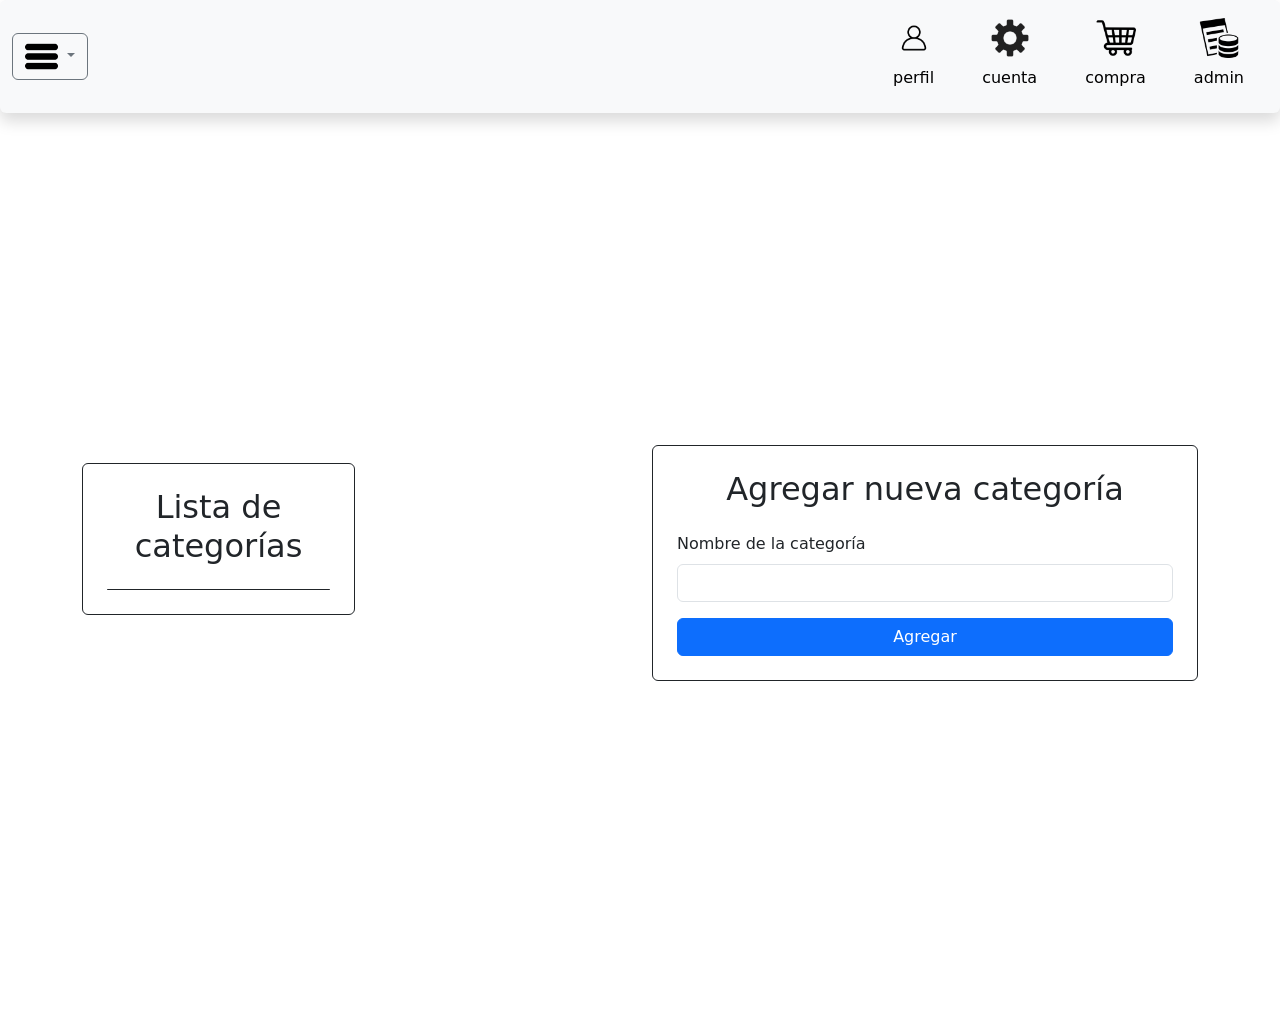
==== Categorias.html @ d2e30048 "Categorias.html - Brandon Moreira, en ella se agrega la pagina correspondiente a crear o eliminar ca" ====
<!DOCTYPE html>
<html lang="en">
<head>
    <meta charset="UTF-8">
    <meta name="viewport" content="width=device-width, initial-scale=1.0">
    <title>Document</title>
     <link href="https://cdn.jsdelivr.net/npm/bootstrap@5.3.6/dist/css/bootstrap.min.css" rel="stylesheet" integrity="sha384-4Q6Gf2aSP4eDXB8Miphtr37CMZZQ5oXLH2yaXMJ2w8e2ZtHTl7GptT4jmndRuHDT" crossorigin="anonymous">
     <link rel="stylesheet" href="dashboard.css">

</head>
<body>
<nav class="navbar navbar-expand-lg shadow bg-body-tertiary rounded">
  <div class="container-fluid">
    <div class="dropdown">
        <button class="btn btn-outline-secondary dropdown-toggle" type="button" data-bs-toggle="dropdown" aria-expanded="false">
         <img src="images/17654.png" class="barras rounded" alt="">
        </button>
        <ul class="dropdown-menu">
            <li><a class="dropdown-item" href="#">Action</a></li>
            <li><a class="dropdown-item" href="#">Another action</a></li>
              <li><a class="dropdown-item" href="#">Something else here</a></li>
        </ul>
    </div>
    <button class="navbar-toggler" type="button" data-bs-toggle="collapse" data-bs-target="#navbarNavDropdown" aria-controls="navbarNavDropdown" aria-expanded="false" aria-label="Toggle navigation">
      <span class="navbar-toggler-icon"></span>
    </button>
    <div class="collapse navbar-collapse justify-content-end" id="navbarNavDropdown">
      <ul class="navbar-nav">
        <li class="nav-item">
          <a class="nav-link active mx-3 " aria-current="page" href="#"> 
            <img src="/images/6522581.png" class=" rounded " alt=""> 
            <h6>perfil</h6></a>
        </li>
        <li class="nav-item">
          <a class="nav-link active mx-3 " aria-current="page" href="#"> 
            <img src="/images/6063673.png" class=" rounded " alt=""> 
            <h6>cuenta</h6></a>
        </li>
        <li class="nav-item">
          <a class="nav-link active mx-3 " aria-current="page" href="#"> 
            <img src="/images/3144456.png" class=" rounded " alt=""> 
            <h6>compra</h6></a>
        </li>
        <li class="nav-item dropdown">
          <a class="nav-link active mx-3 " aria-current="page" href="#"> 
            <img src="/images/30240.png" class=" rounded " alt=""> 
            <h6>admin</h6></a>
        </li>
      </ul>
    </div>
  </div>
</nav>

<div class="container min-vh-100 d-flex justify-content-center align-items-center">
  <div class="row flex-grow-1 w-100">
  
    <div class="col-12 col-lg-6 mb-4 d-flex align-items-center">
  
      <div class="col-12 col-lg-6 mb-4 d-flex">
        <div class="card border border-dark text-dark rounded w-100 p-4">
          <h2 class="text-center mb-4">Lista de categorías</h2>
          <ul id="listaCategorias" class="list-group">
            
          </ul>
        </div>
      </div>
</div> 

    <div class="col-12 col-lg-6 d-flex align-items-center">
      <div class="card border border-dark text-dark rounded w-100 p-4">
          <h2 class="text-center mb-4">Agregar nueva categoría</h2>
          <form id="formCategoria">
            <div class="mb-3">
              <label for="inputCategoria" class="form-label">Nombre de la categoría</label>
              <input type="text" class="form-control" id="inputCategoria" required>
            </div>
            <button type="submit" class="btn btn-primary w-100">Agregar</button>
          </form>
        </div>
      </div>

  </div>
</div>
    

<script src="https://cdn.jsdelivr.net/npm/bootstrap@5.3.6/dist/js/bootstrap.bundle.min.js" integrity="sha384-j1CDi7MgGQ12Z7Qab0qlWQ/Qqz24Gc6BM0thvEMVjHnfYGF0rmFCozFSxQBxwHKO" crossorigin="anonymous"></script>
 <script>
    const form = document.getElementById('formCategoria');
    const input = document.getElementById('inputCategoria');
    const lista = document.getElementById('listaCategorias');

    let categorias = [];

    // guarda los datos Cargados desde localStorage 
    window.onload = () => {
      const data = localStorage.getItem('categorias');
      if (data) {
        categorias = JSON.parse(data);
        categorias.forEach(cat => agregarCategoria(cat));
      }
    };

    form.addEventListener('submit', function(e) {
      e.preventDefault();
      const nombre = input.value.trim();
      if (nombre !== "") {
        categorias.push(nombre);
        guardarCategorias();
        agregarCategoria(nombre);
        input.value = "";
      }
    });

    //funcion para agregar y eliminar categorias o subcategorias
    function agregarCategoria(nombre) {
      const li = document.createElement('li');
      li.className = 'list-group-item d-flex justify-content-between align-items-center';
      li.textContent = nombre;

      const btnEliminar = document.createElement('button');
      btnEliminar.className = 'btn btn-sm btn-danger';
      btnEliminar.textContent = 'Eliminar';
      btnEliminar.onclick = () => {
        li.remove();
        categorias = categorias.filter(cat => cat !== nombre);
        guardarCategorias();
      };

      li.appendChild(btnEliminar);
      lista.appendChild(li);
    }

    //funcion para guardar categorias
    function guardarCategorias() {
      localStorage.setItem('categorias', JSON.stringify(categorias));
    }
  </script>

</body>
</html>
---- dashboard.css ----
.nav-link {
  display: flex;
  flex-direction: column; 
  align-items: center;    
  justify-content: center;
  text-align: center;
  padding: 10px;
}


.nav-link img {
  width: 40px; 
  margin-bottom: 10px;
}

.barras {
     min-width: 20px;
    max-width: 33px;
}

.centrado {
  padding-top: 30px;
  padding-bottom: 30px;
  height: 100%; 
  display: flex;
  flex-direction: column;
  justify-content: center; 
}
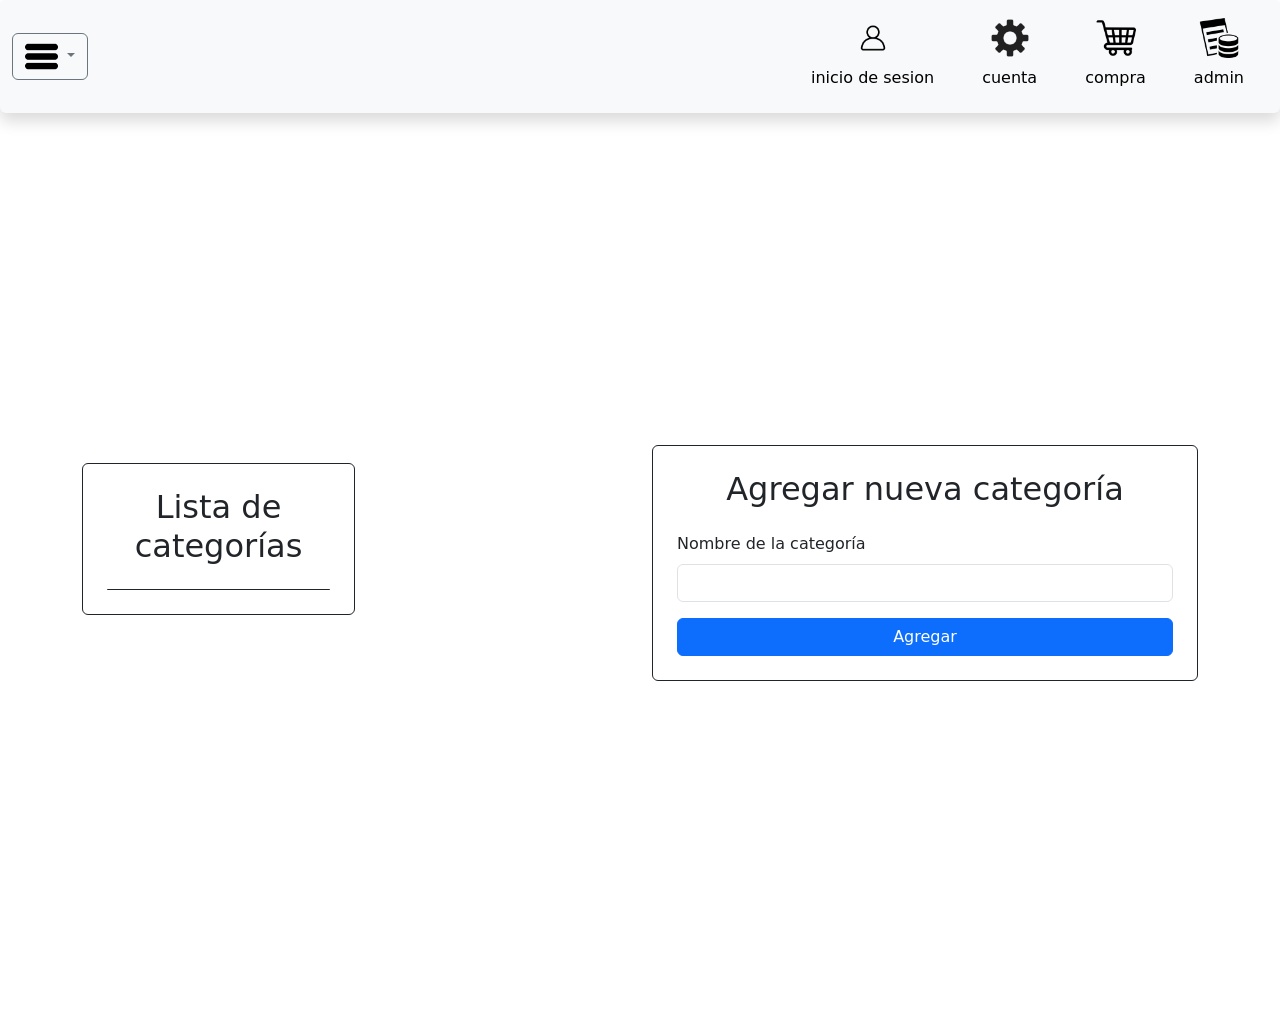
==== commit bcd03367: "correccion de errores" ====
--- a/Categorias.html
+++ b/Categorias.html
@@ -16,9 +16,9 @@
          <img src="images/17654.png" class="barras rounded" alt="">
         </button>
         <ul class="dropdown-menu">
-            <li><a class="dropdown-item" href="#">Action</a></li>
-            <li><a class="dropdown-item" href="#">Another action</a></li>
-              <li><a class="dropdown-item" href="#">Something else here</a></li>
+            <li><a class="dropdown-item" href="index.html">inicio</a></li>
+            <li><a class="dropdown-item" href="">productos</a></li>
+             
         </ul>
     </div>
     <button class="navbar-toggler" type="button" data-bs-toggle="collapse" data-bs-target="#navbarNavDropdown" aria-controls="navbarNavDropdown" aria-expanded="false" aria-label="Toggle navigation">
@@ -27,12 +27,12 @@
     <div class="collapse navbar-collapse justify-content-end" id="navbarNavDropdown">
       <ul class="navbar-nav">
         <li class="nav-item">
-          <a class="nav-link active mx-3 " aria-current="page" href="#"> 
+          <a class="nav-link active mx-3 " aria-current="page" href="login.html"> 
             <img src="/images/6522581.png" class=" rounded " alt=""> 
-            <h6>perfil</h6></a>
+            <h6>inicio de sesion</h6></a>
         </li>
         <li class="nav-item">
-          <a class="nav-link active mx-3 " aria-current="page" href="#"> 
+          <a class="nav-link active mx-3 " aria-current="page" href="Gestion de Usuario.html"> 
             <img src="/images/6063673.png" class=" rounded " alt=""> 
             <h6>cuenta</h6></a>
         </li>
@@ -42,7 +42,7 @@
             <h6>compra</h6></a>
         </li>
         <li class="nav-item dropdown">
-          <a class="nav-link active mx-3 " aria-current="page" href="#"> 
+          <a class="nav-link active mx-3 " aria-current="page" href="dashboard.html"> 
             <img src="/images/30240.png" class=" rounded " alt=""> 
             <h6>admin</h6></a>
         </li>
@@ -69,10 +69,10 @@
     <div class="col-12 col-lg-6 d-flex align-items-center">
       <div class="card border border-dark text-dark rounded w-100 p-4">
           <h2 class="text-center mb-4">Agregar nueva categoría</h2>
-          <form id="formCategoria">
+          <form id="formCategoria" method="post">
             <div class="mb-3">
               <label for="inputCategoria" class="form-label">Nombre de la categoría</label>
-              <input type="text" class="form-control" id="inputCategoria" required>
+              <input type="text" class="form-control" id="inputCategoria" name="categoria" required>
             </div>
             <button type="submit" class="btn btn-primary w-100">Agregar</button>
           </form>
@@ -84,57 +84,110 @@
     
 
 <script src="https://cdn.jsdelivr.net/npm/bootstrap@5.3.6/dist/js/bootstrap.bundle.min.js" integrity="sha384-j1CDi7MgGQ12Z7Qab0qlWQ/Qqz24Gc6BM0thvEMVjHnfYGF0rmFCozFSxQBxwHKO" crossorigin="anonymous"></script>
- <script>
-    const form = document.getElementById('formCategoria');
-    const input = document.getElementById('inputCategoria');
-    const lista = document.getElementById('listaCategorias');
+<script>
+  const form = document.getElementById('formCategoria');
+  const input = document.getElementById('inputCategoria');
+  const lista = document.getElementById('listaCategorias');
 
-    let categorias = [];
+let categorias = [];
 
-    // guarda los datos Cargados desde localStorage 
-    window.onload = () => {
-      const data = localStorage.getItem('categorias');
-      if (data) {
-        categorias = JSON.parse(data);
-        categorias.forEach(cat => agregarCategoria(cat));
-      }
+window.onload = () => {
+  const data = localStorage.getItem('categorias');
+  if (data) {
+    categorias = JSON.parse(data);
+    categorias.forEach(cat => renderCategoria(cat));
+  }
+};
+
+form.addEventListener('submit', function(e) {
+  e.preventDefault();
+  const nombre = input.value.trim();
+  if (nombre !== "") {
+    const nueva = { nombre, subcategorias: [] };
+    categorias.push(nueva);
+    guardarCategorias();
+    renderCategoria(nueva);
+    input.value = "";
+  }
+});
+
+
+function guardarCategorias() {
+  localStorage.setItem('categorias', JSON.stringify(categorias));
+}
+
+
+  function renderCategoria(categoria) {
+    const li = document.createElement('li');
+    li.className = 'list-group-item';
+
+    const header = document.createElement('div');
+    header.className = 'd-flex justify-content-between align-items-center';
+    header.innerHTML = `<strong>${categoria.nombre}</strong>`;
+
+    const btnEliminar = document.createElement('button');
+    btnEliminar.className = 'btn btn-sm btn-danger ms-2';
+    btnEliminar.textContent = 'Eliminar';
+    btnEliminar.onclick = () => {
+      categorias = categorias.filter(c => c.nombre !== categoria.nombre);
+      guardarCategorias();
+      li.remove();
     };
 
-    form.addEventListener('submit', function(e) {
+    const formSub = document.createElement('form');
+    formSub.className = 'd-flex mt-2';
+    formSub.innerHTML = `
+      <input type="text" class="form-control form-control-sm me-2" placeholder="Subcategoría" required>
+      <button type="submit" class="btn btn-sm btn-primary">Agregar</button>
+    `;
+
+    const ulSubs = document.createElement('ul');
+    ulSubs.className = 'list-group mt-2';
+
+    formSub.addEventListener('submit', function(e) {
       e.preventDefault();
-      const nombre = input.value.trim();
-      if (nombre !== "") {
-        categorias.push(nombre);
+      const subInput = formSub.querySelector('input');
+      const subNombre = subInput.value.trim();
+      if (subNombre !== '') {
+        categoria.subcategorias.push(subNombre);
         guardarCategorias();
-        agregarCategoria(nombre);
-        input.value = "";
+        renderSubcategoria(ulSubs, categoria, subNombre);
+        subInput.value = '';
       }
     });
 
-    //funcion para agregar y eliminar categorias o subcategorias
-    function agregarCategoria(nombre) {
-      const li = document.createElement('li');
-      li.className = 'list-group-item d-flex justify-content-between align-items-center';
-      li.textContent = nombre;
+    categoria.subcategorias.forEach(sub => renderSubcategoria(ulSubs, categoria, sub));
 
-      const btnEliminar = document.createElement('button');
-      btnEliminar.className = 'btn btn-sm btn-danger';
-      btnEliminar.textContent = 'Eliminar';
-      btnEliminar.onclick = () => {
-        li.remove();
-        categorias = categorias.filter(cat => cat !== nombre);
-        guardarCategorias();
-      };
+    header.appendChild(btnEliminar);
+    li.appendChild(header);
+    li.appendChild(formSub);
+    li.appendChild(ulSubs);
+    lista.appendChild(li);
+  }
 
-      li.appendChild(btnEliminar);
-      lista.appendChild(li);
-    }
+  function renderSubcategoria(ul, categoria, subNombre) {
+    const subLi = document.createElement('li');
+    subLi.className = 'list-group-item d-flex justify-content-between align-items-center';
+    subLi.textContent = subNombre;
 
-    //funcion para guardar categorias
-    function guardarCategorias() {
-      localStorage.setItem('categorias', JSON.stringify(categorias));
-    }
-  </script>
+    const btnEliminar = document.createElement('button');
+    btnEliminar.className = 'btn btn-sm btn-danger';
+    btnEliminar.textContent = 'Eliminar';
+    btnEliminar.onclick = () => {
+      categoria.subcategorias = categoria.subcategorias.filter(s => s !== subNombre);
+      guardarCategorias();
+      subLi.remove();
+    };
+
+    subLi.appendChild(btnEliminar);
+    ul.appendChild(subLi);
+  }
+
+  function guardarCategorias() {
+    localStorage.setItem('categorias', JSON.stringify(categorias));
+  }
+</script>
+
 
 </body>
 </html>
